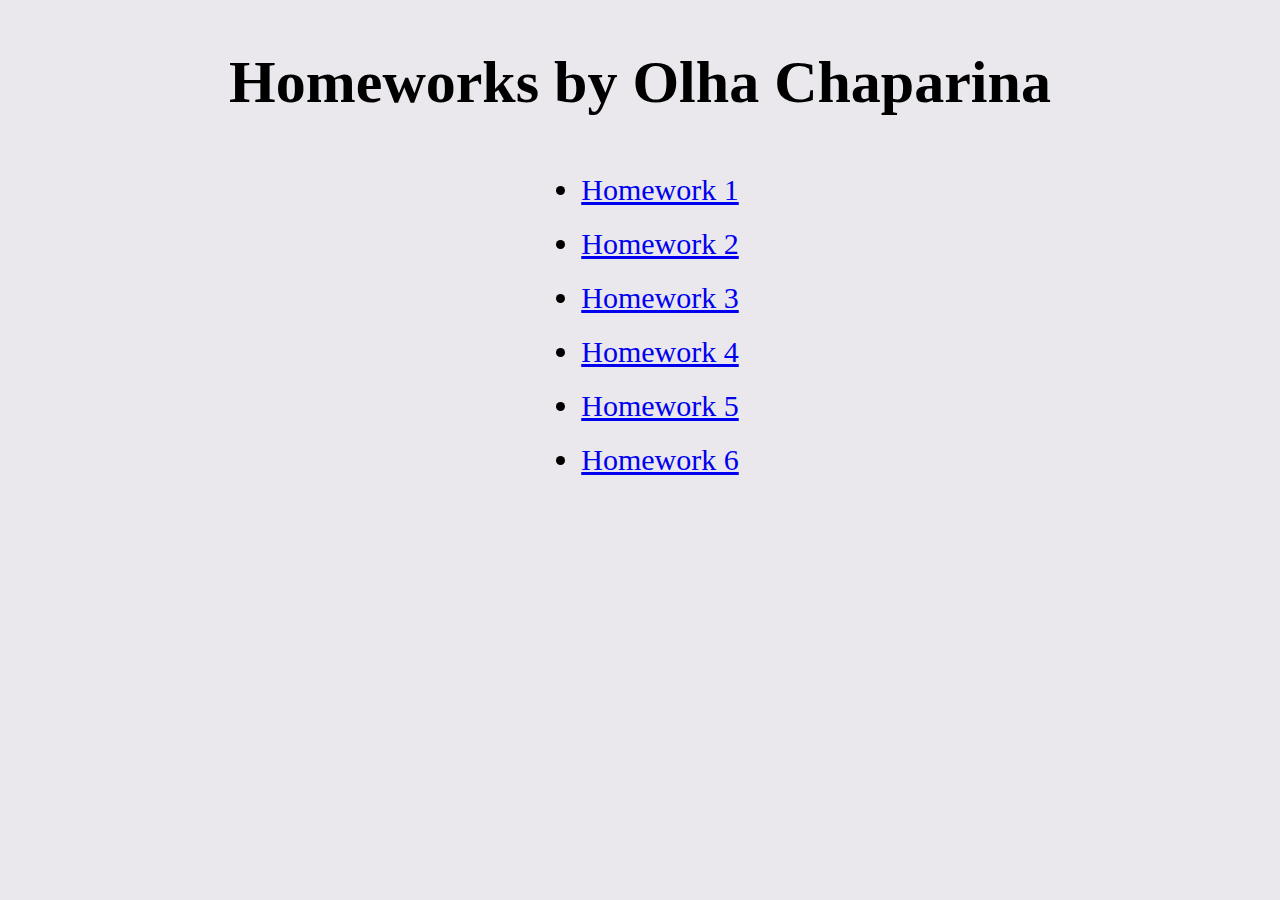
==== index.html @ efec74df "added third section" ====
<!DOCTYPE html>
<html lang="en">

<head>

    <meta charset="UTF-8">
    <meta http-equiv="X-UA-Compatible" content="IE=edge">
    <meta name="viewport" content="width=, initial-scale=1.0">
    <title>HW Cursor</title>

    <style>
        body {
            background-color: #eae8ec;
        }

        li {
            font-size: 30px;
            margin-bottom: 20px;
        }

        h1 {
            font-size: 60px;
            text-align: center;
        }

        div {
            display: flex;
            flex-direction: column;
            align-items: center;
        }
    </style>
</head>

<body>
    <div>
        <h1>Homeworks by Olha Chaparina</h1>
        <ul>
            <li>
                <a href="./HomeWork1/index.html"> Homework 1</a>
            </li>
            <li>
                <a href="./HomeWork2/index.html">Homework 2</a>
            </li>
            <li>
                <a href="./HomeWork3/index.html">  Homework 3</a>
            </li>
            <li>
                <a href="./HomeWork4/index.html">Homework 4</a>
            </li>
            <li>
                <a href="./HomeWork5/index.html"> Homework 5</a>
            </li>
            <li>
                <a href="./HomeWork6/index.html"> Homework 6 </a>
            </li>
        </ul>
    </div>


</body>

</html>
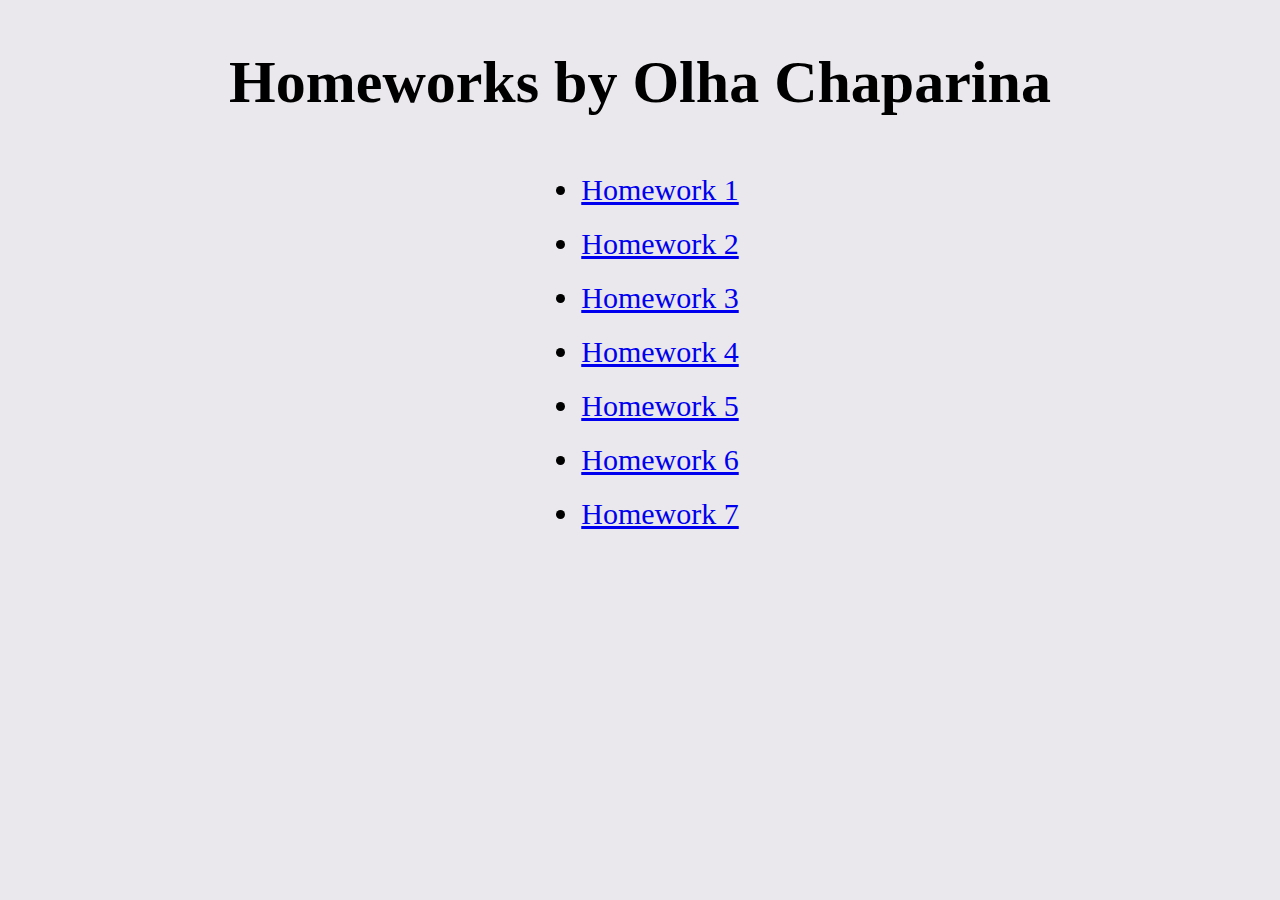
==== commit 8c06e91c: "added header for 7th home work" ====
--- a/index.html
+++ b/index.html
@@ -53,6 +53,9 @@
             <li>
                 <a href="./HomeWork6/index.html"> Homework 6 </a>
             </li>
+            <li>
+                <a href="./HomeWork7/index.html"> Homework 7</a>
+            </li>
         </ul>
     </div>
 
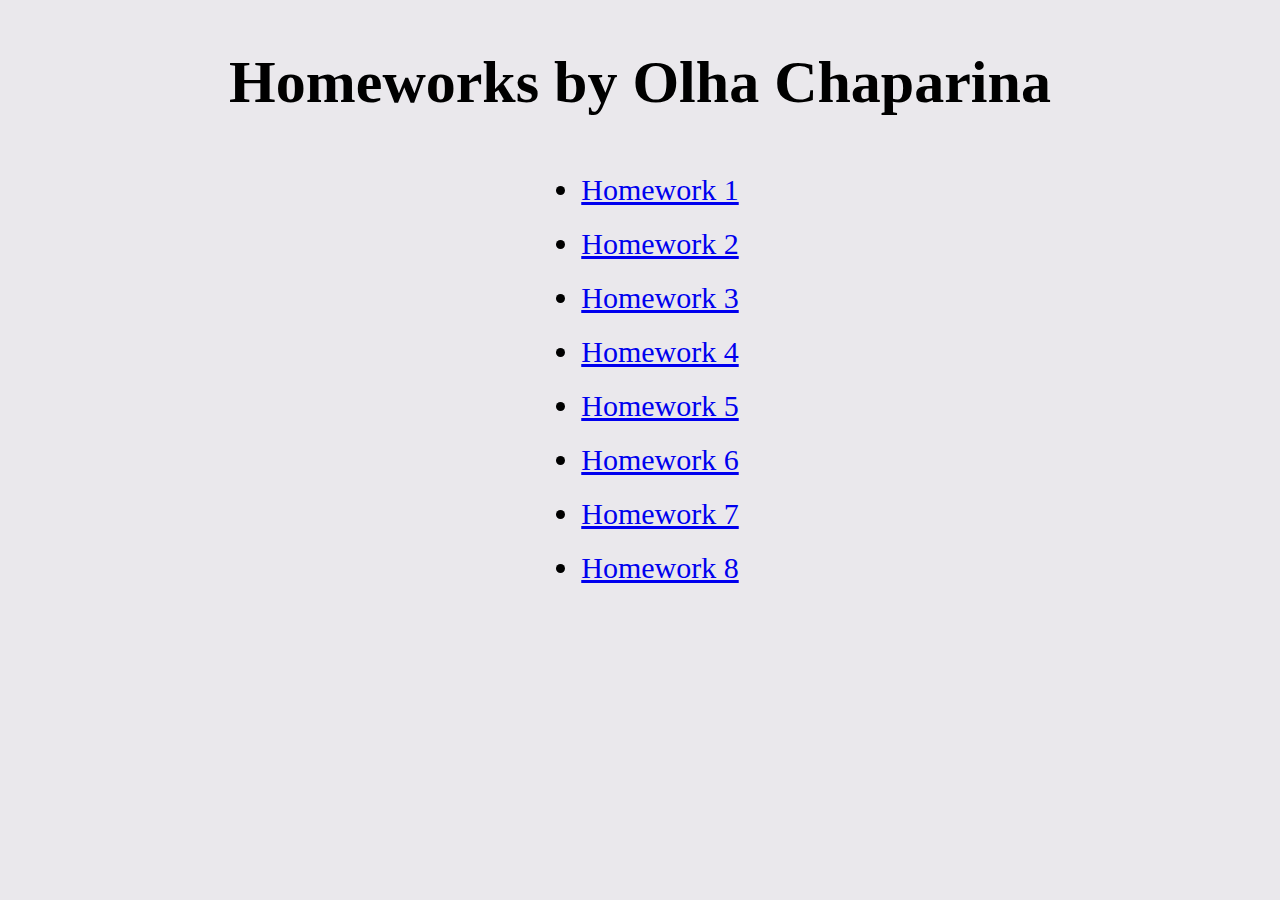
==== commit fe7272ab: "added 8th homework" ====
--- a/index.html
+++ b/index.html
@@ -42,7 +42,7 @@
                 <a href="./HomeWork2/index.html">Homework 2</a>
             </li>
             <li>
-                <a href="./HomeWork3/index.html">  Homework 3</a>
+                <a href="./HomeWork3/index.html"> Homework 3</a>
             </li>
             <li>
                 <a href="./HomeWork4/index.html">Homework 4</a>
@@ -56,6 +56,9 @@
             <li>
                 <a href="./HomeWork7/index.html"> Homework 7</a>
             </li>
+            <li>
+                <a href="./HomeWork8/index.html">Homework 8</a>
+            </li>
         </ul>
     </div>
 
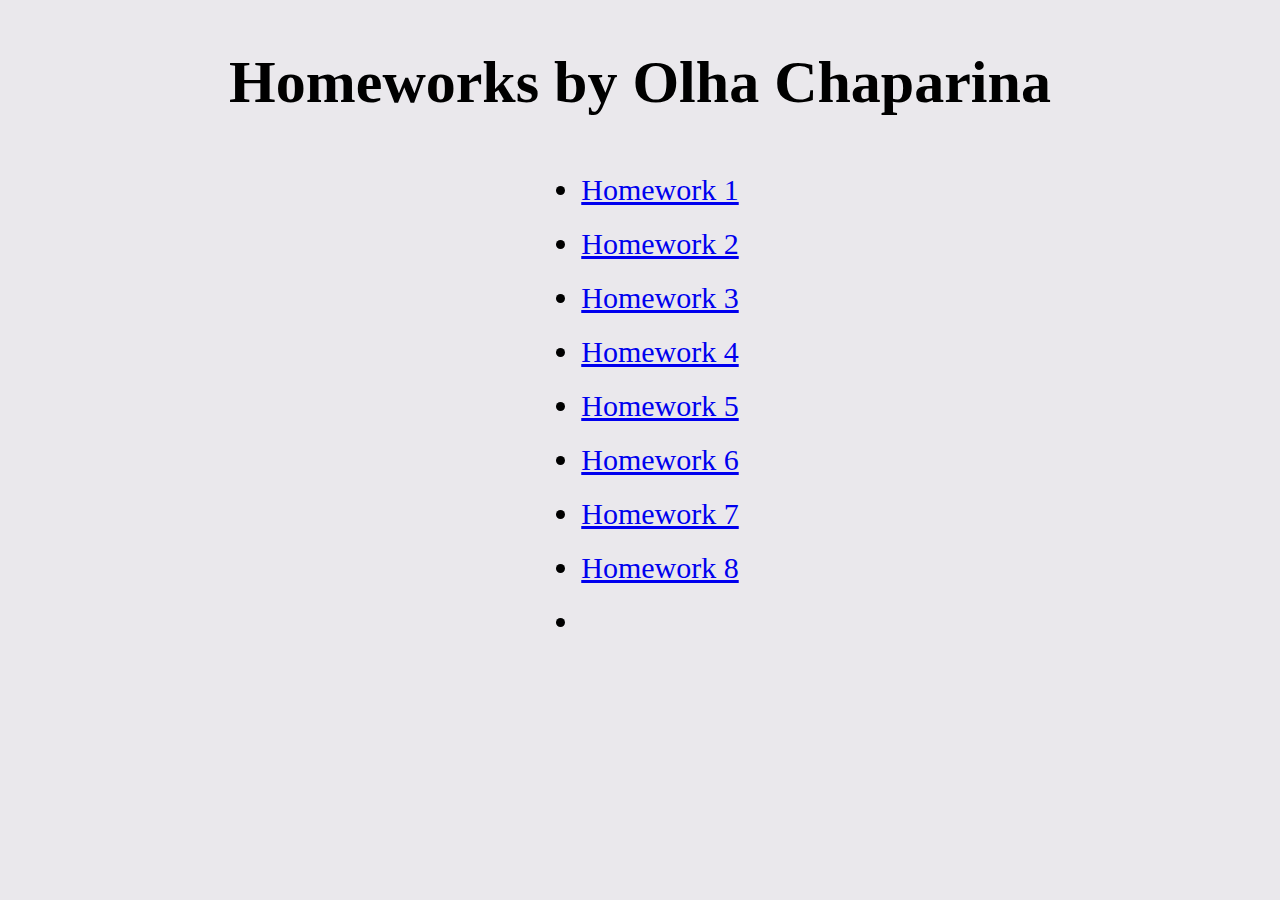
==== commit e79a1c42: "added first section" ====
--- a/index.html
+++ b/index.html
@@ -59,6 +59,9 @@
             <li>
                 <a href="./HomeWork8/index.html">Homework 8</a>
             </li>
+            <li>
+                <a href="../olha-chaparina/"></a>
+            </li>
         </ul>
     </div>
 
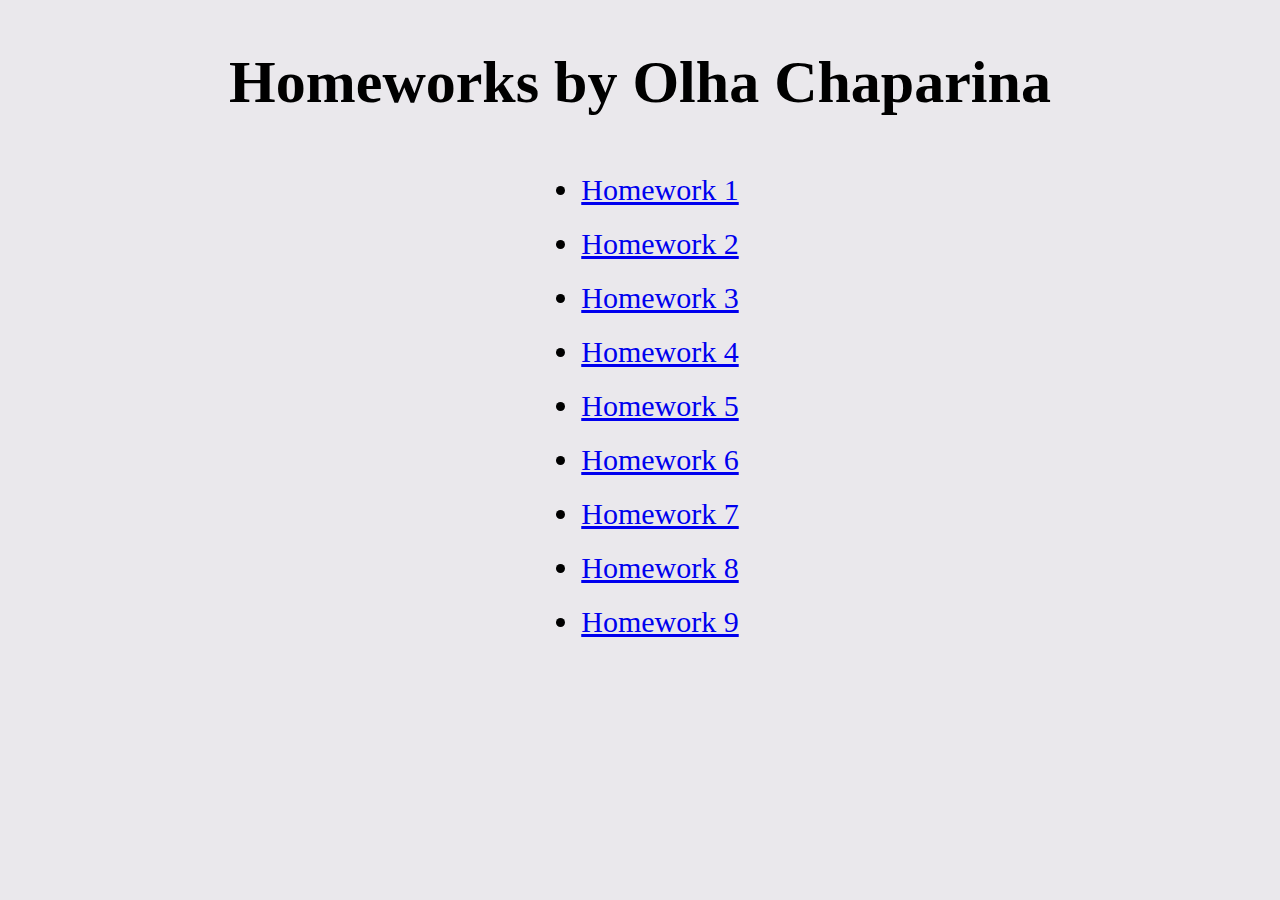
==== commit 0405b533: "added fourth section" ====
--- a/index.html
+++ b/index.html
@@ -60,7 +60,7 @@
                 <a href="./HomeWork8/index.html">Homework 8</a>
             </li>
             <li>
-                <a href="../olha-chaparina/"></a>
+                <a href="./HomeWork9/index.html">Homework 9</a>
             </li>
         </ul>
     </div>
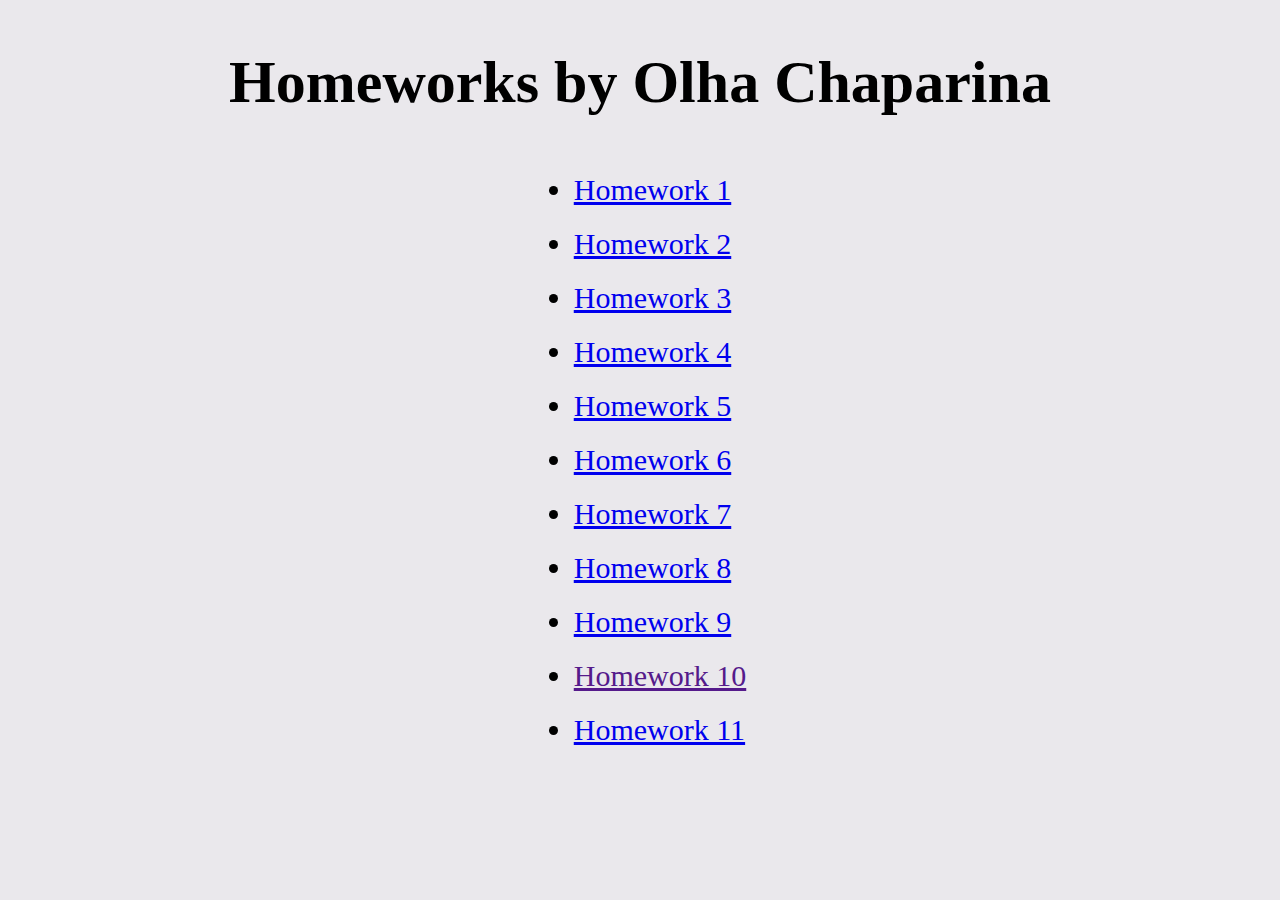
==== commit 40825ac4: "added animations" ====
--- a/index.html
+++ b/index.html
@@ -62,6 +62,12 @@
             <li>
                 <a href="./HomeWork9/index.html">Homework 9</a>
             </li>
+            <li>
+                <a href=""> Homework 10</a>
+            </li>
+            <li>
+                <a href="./HomeWork11/index.html">Homework 11</a>
+            </li>
         </ul>
     </div>
 
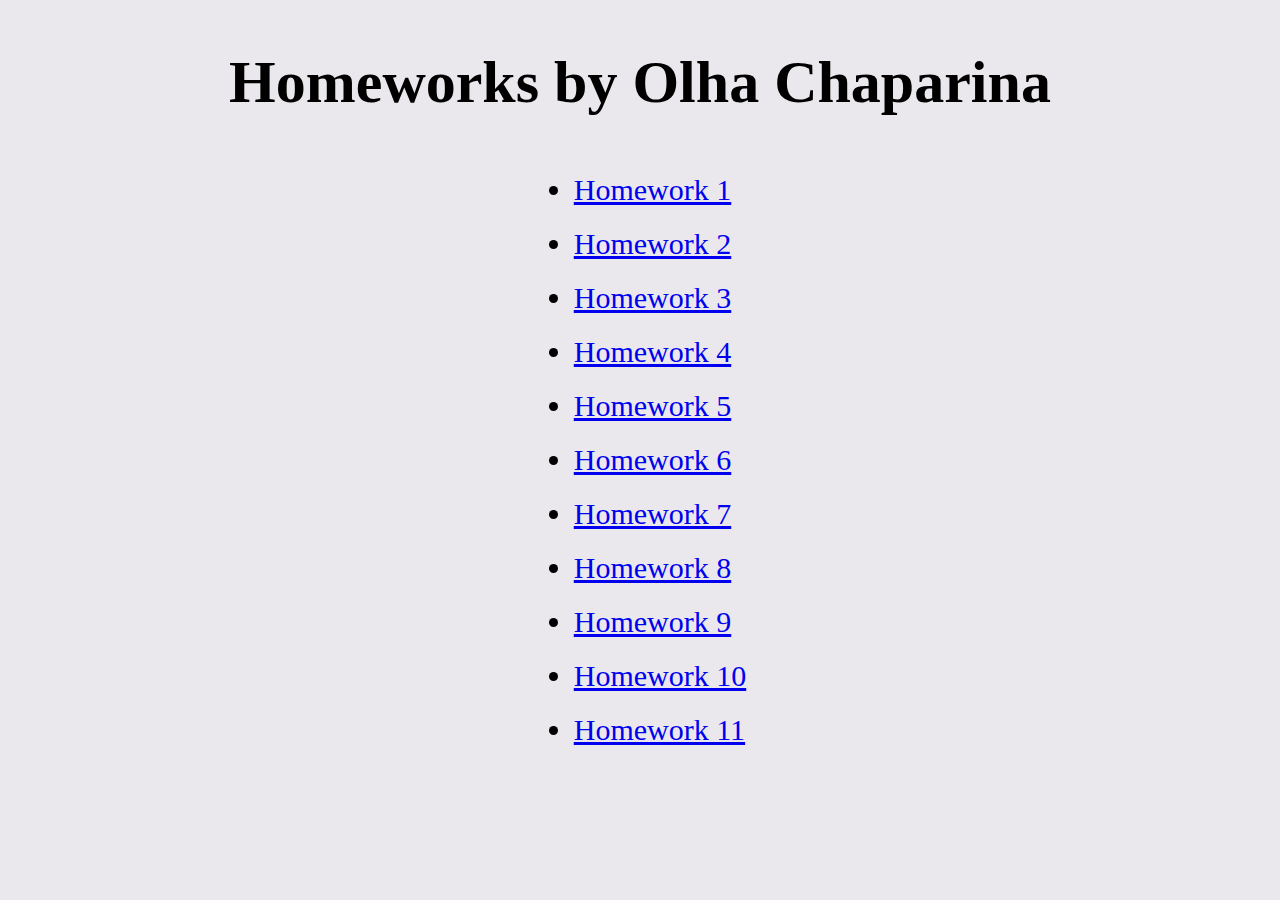
==== commit d0430d20: "added link on homework" ====
--- a/index.html
+++ b/index.html
@@ -63,7 +63,7 @@
                 <a href="./HomeWork9/index.html">Homework 9</a>
             </li>
             <li>
-                <a href=""> Homework 10</a>
+                <a href="./HomeWork10/index.html"> Homework 10</a>
             </li>
             <li>
                 <a href="./HomeWork11/index.html">Homework 11</a>
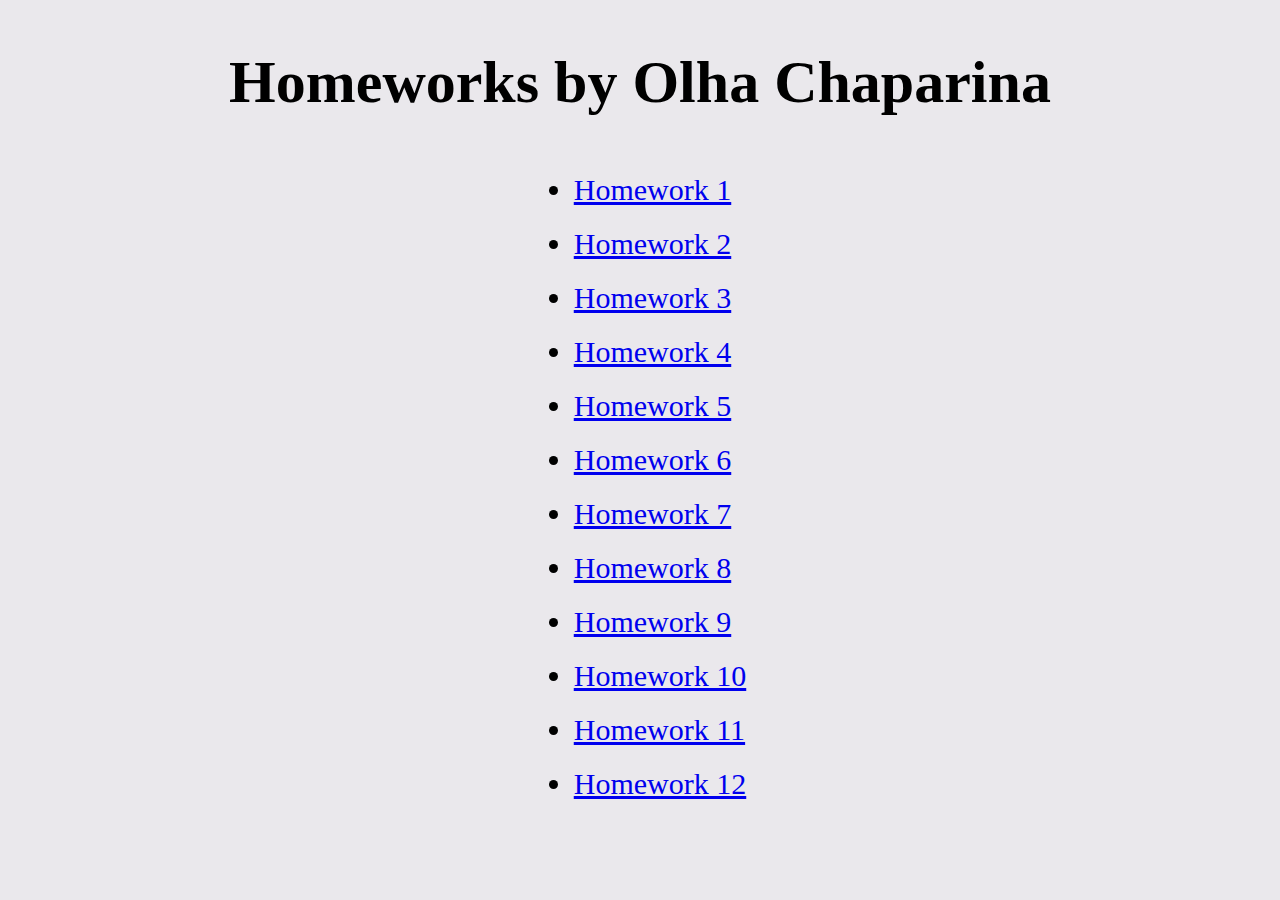
==== commit 466ec17e: "added first section and header" ====
--- a/index.html
+++ b/index.html
@@ -68,6 +68,9 @@
             <li>
                 <a href="./HomeWork11/index.html">Homework 11</a>
             </li>
+            <li>
+                <a href="./HomeWork12/index.html">Homework 12</a>
+            </li>
         </ul>
     </div>
 
